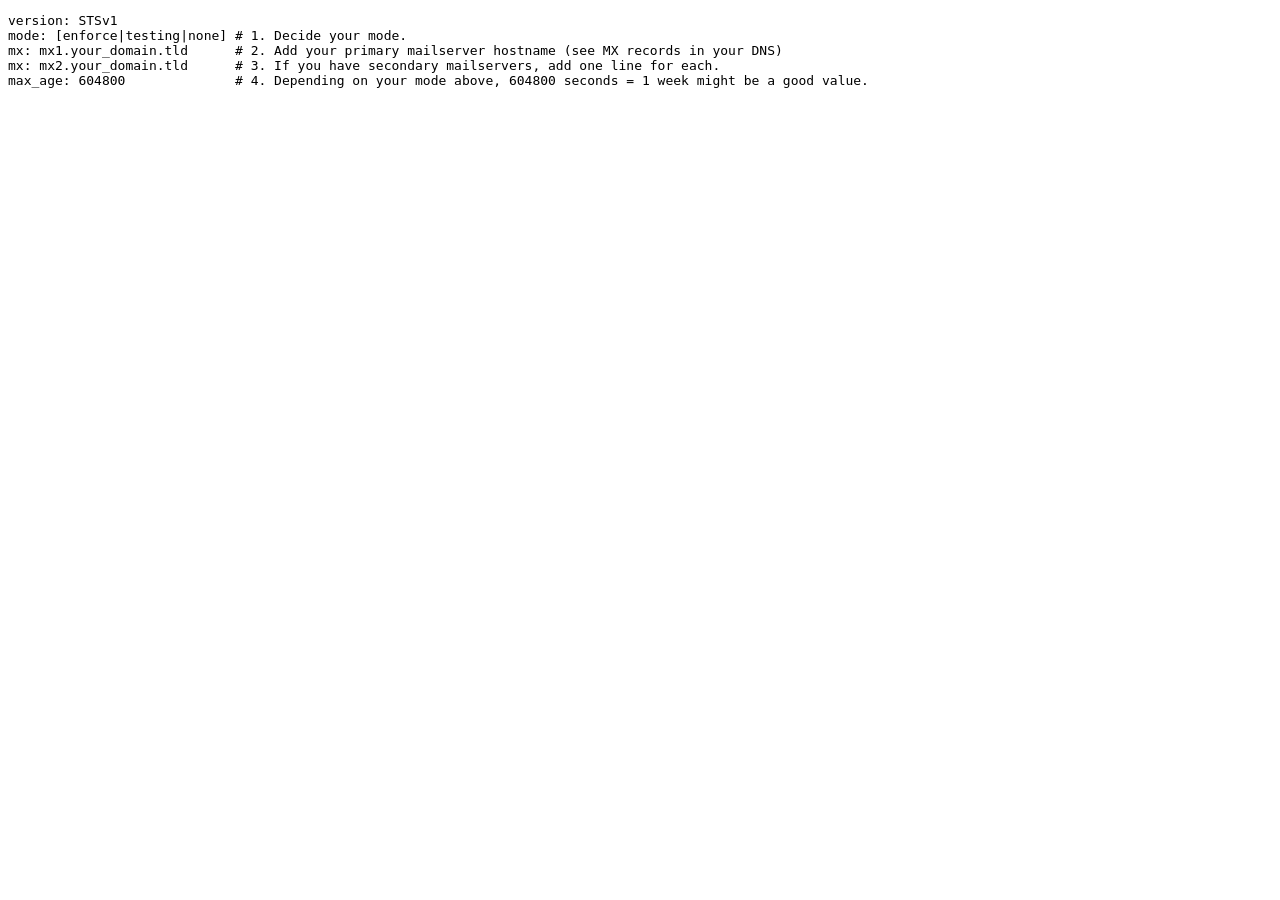
==== .well-known/index.html @ 43baa4dd "Initial commit" ====
<!DOCTYPE html>
<meta charset="utf-8">
<meta name="robots" content="noindex">
<title>Redirecting to mta-sts.txt</title>
<meta http-equiv="refresh" content="0; URL=mta-sts.txt">
<link rel="canonical" href="mta-sts.txt">
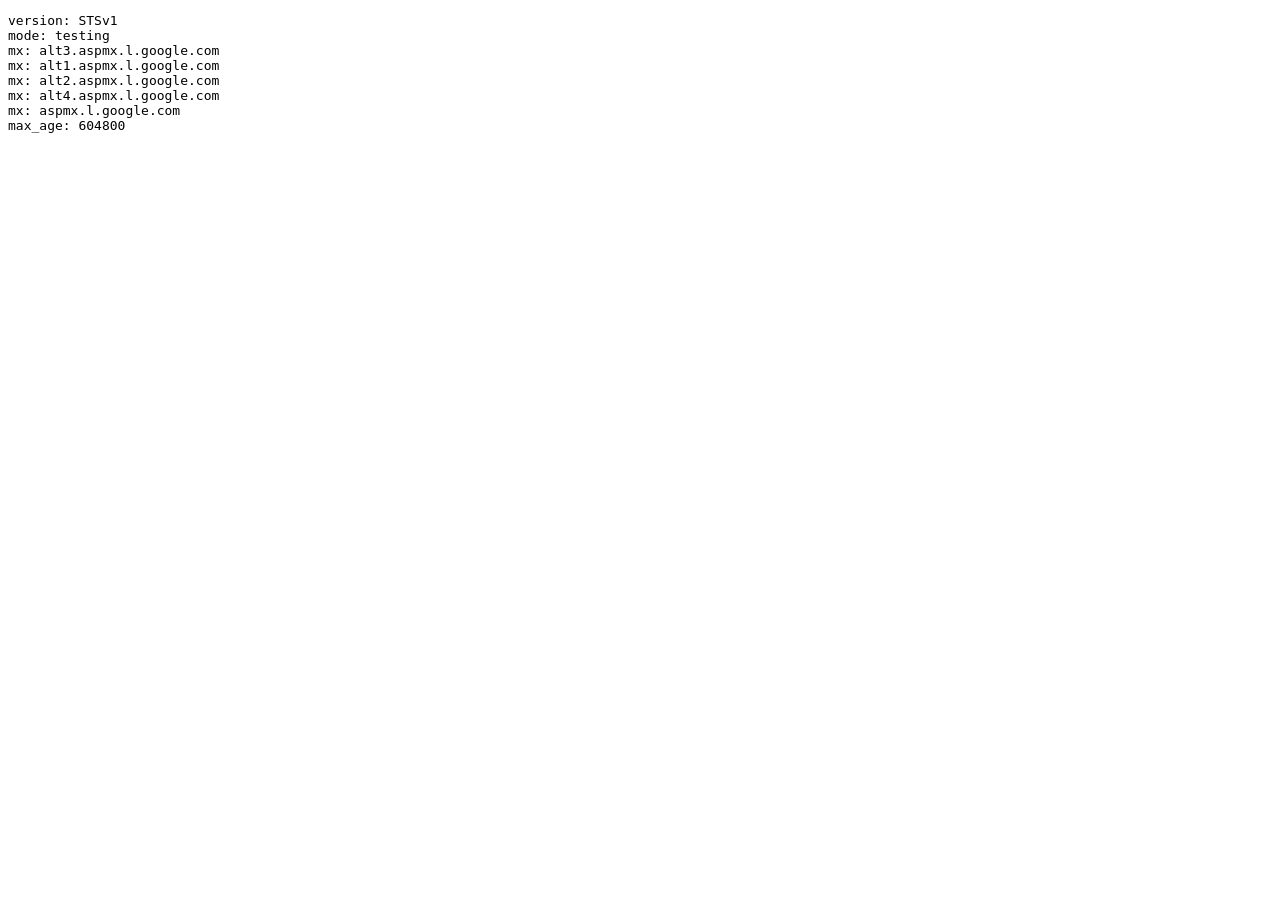
==== commit 3e9e26b1: "Updated sections" ====
--- a/.well-known/index.html
+++ b/.well-known/index.html
@@ -4,3 +4,27 @@
 <title>Redirecting to mta-sts.txt</title>
 <meta http-equiv="refresh" content="0; URL=mta-sts.txt">
 <link rel="canonical" href="mta-sts.txt">
+<head>
+<meta http-equiv='Content-Type' content='text/html; charset=UTF-8'>
+<meta http-equiv='X-UA-Compatible' content='IE=edge'>
+
+<meta name='MobileOptimized' content='width'>
+<meta name='HandheldFriendly' content='true'>
+<meta name='format-detection' content='telephone=yes'>
+<meta name='viewport' content='width=device-width, height=device-height, initial-scale=1, maximum-scale=1'>
+    
+<meta name="google" content="nositelinkssearchbox">
+<meta name="robots" content="noindex, follow">
+<meta name="robots" content="noarchive">
+    
+    
+</head>
+    
+<body>
+<h1>Globcal International GitHub Server</h1>
+    
+<p>This server is part of our content delivery network, it is not for browsing our WebSite, Domain, or WebPages. If this page does not automatically redirect you to our website you can <a href="https://www.globcal.net/"> click here</a> to get redirected.</p>
+    
+</body>
+    
+</html>  
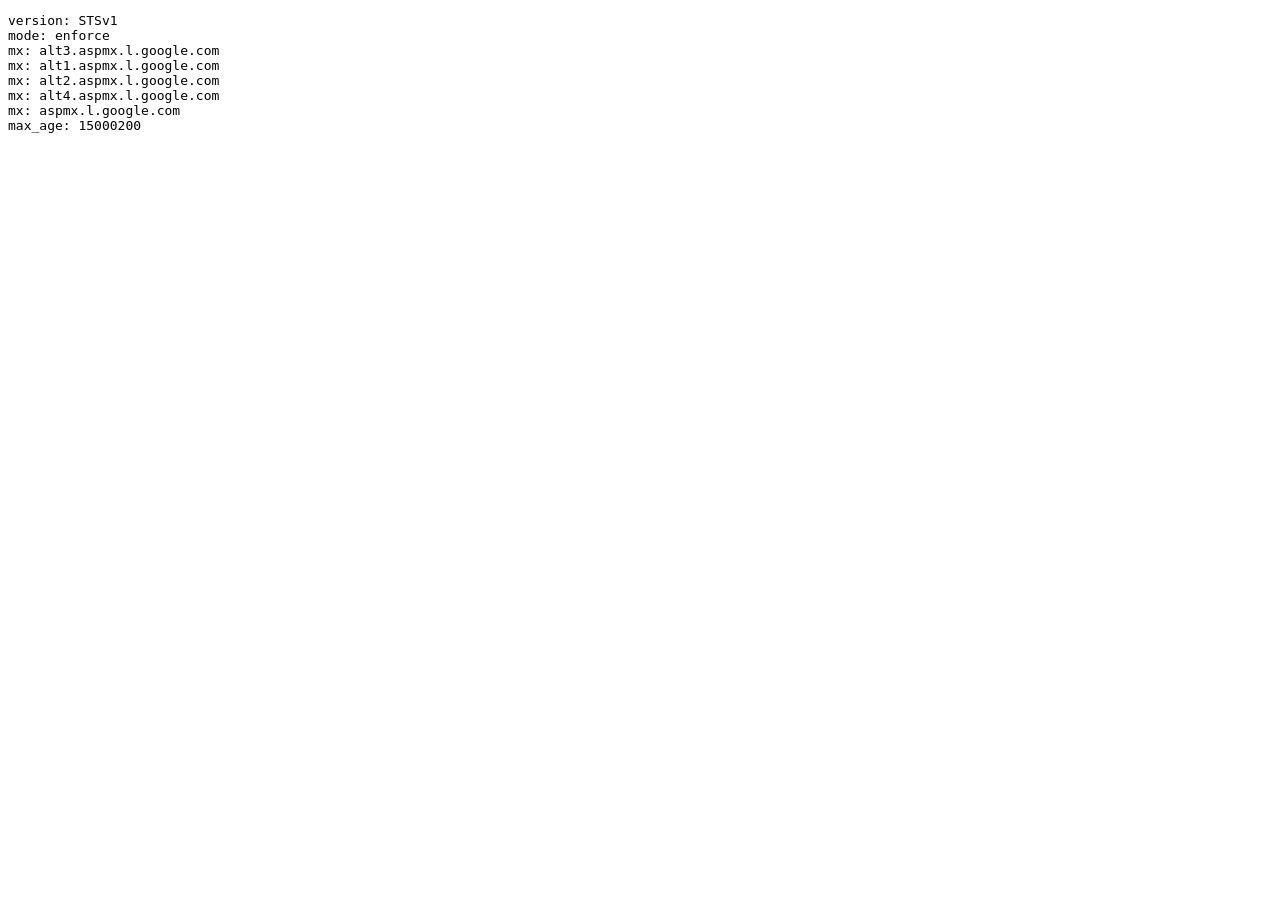
==== commit 8ad0d0eb: "Added tags" ====
--- a/.well-known/index.html
+++ b/.well-known/index.html
@@ -14,8 +14,17 @@
 <meta name='viewport' content='width=device-width, height=device-height, initial-scale=1, maximum-scale=1'>
     
 <meta name="google" content="nositelinkssearchbox">
-<meta name="robots" content="noindex, follow">
 <meta name="robots" content="noarchive">
+
+<!-- Google tag (gtag.js) -->
+<script async src="https://www.googletagmanager.com/gtag/js?id=G-YG78FL97EQ"></script>
+<script>
+  window.dataLayer = window.dataLayer || [];
+  function gtag(){dataLayer.push(arguments);}
+  gtag('js', new Date());
+
+  gtag('config', 'G-YG78FL97EQ');
+</script>
     
     
 </head>
